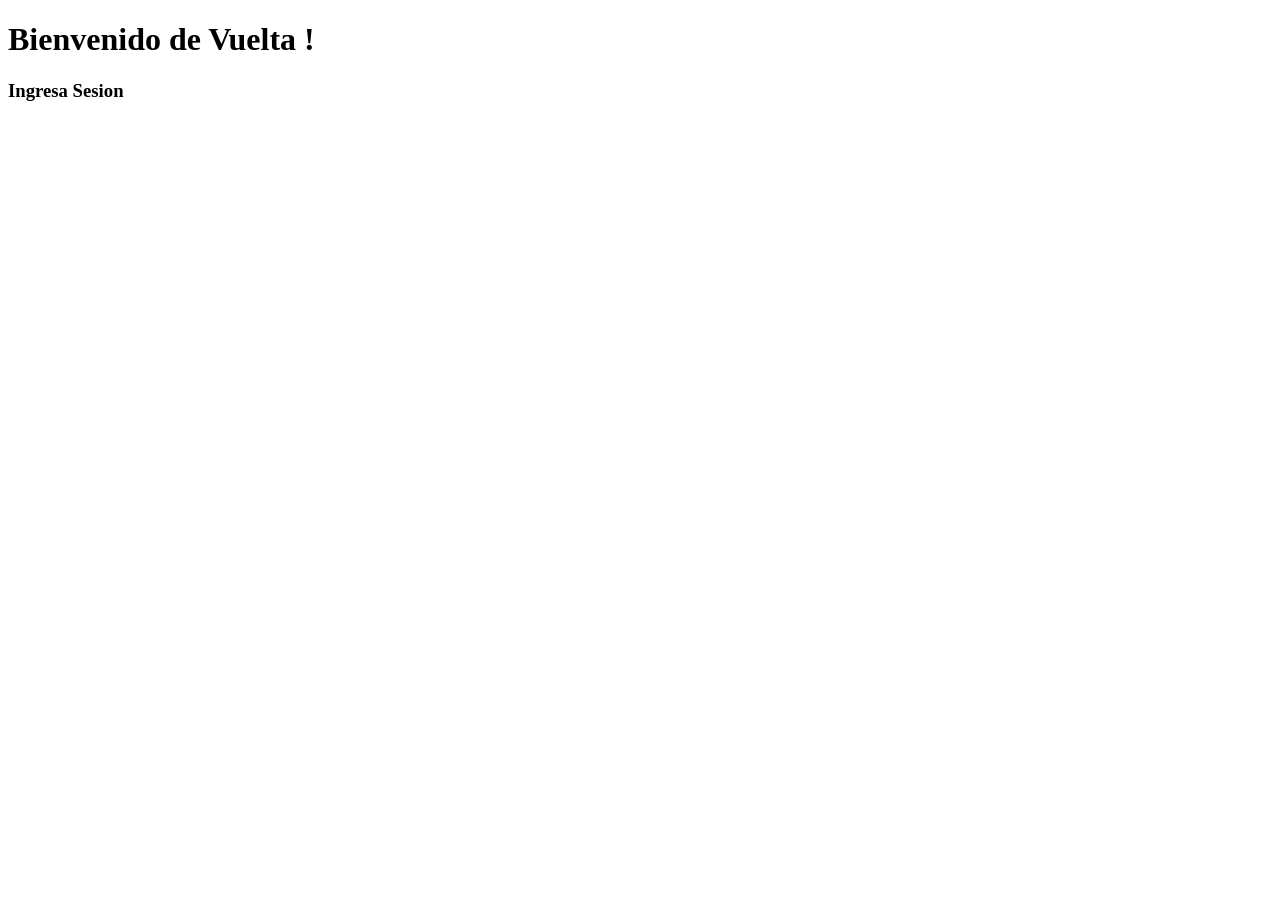
==== templates/login.html @ 873b9c4b "Carpeta Templates & static creadas para FrontEnd" ====
<!DOCTYPE html>
<html lang="en">
<head>
    <meta charset="UTF-8">
    <meta name="viewport" content="width=device-width, initial-scale=1.0">
    <title>Login</title>
</head>
<body>
   

    <h1>Bienvenido de Vuelta !</h1>

     <h3>Ingresa Sesion</h3>

    
</body>
</html>
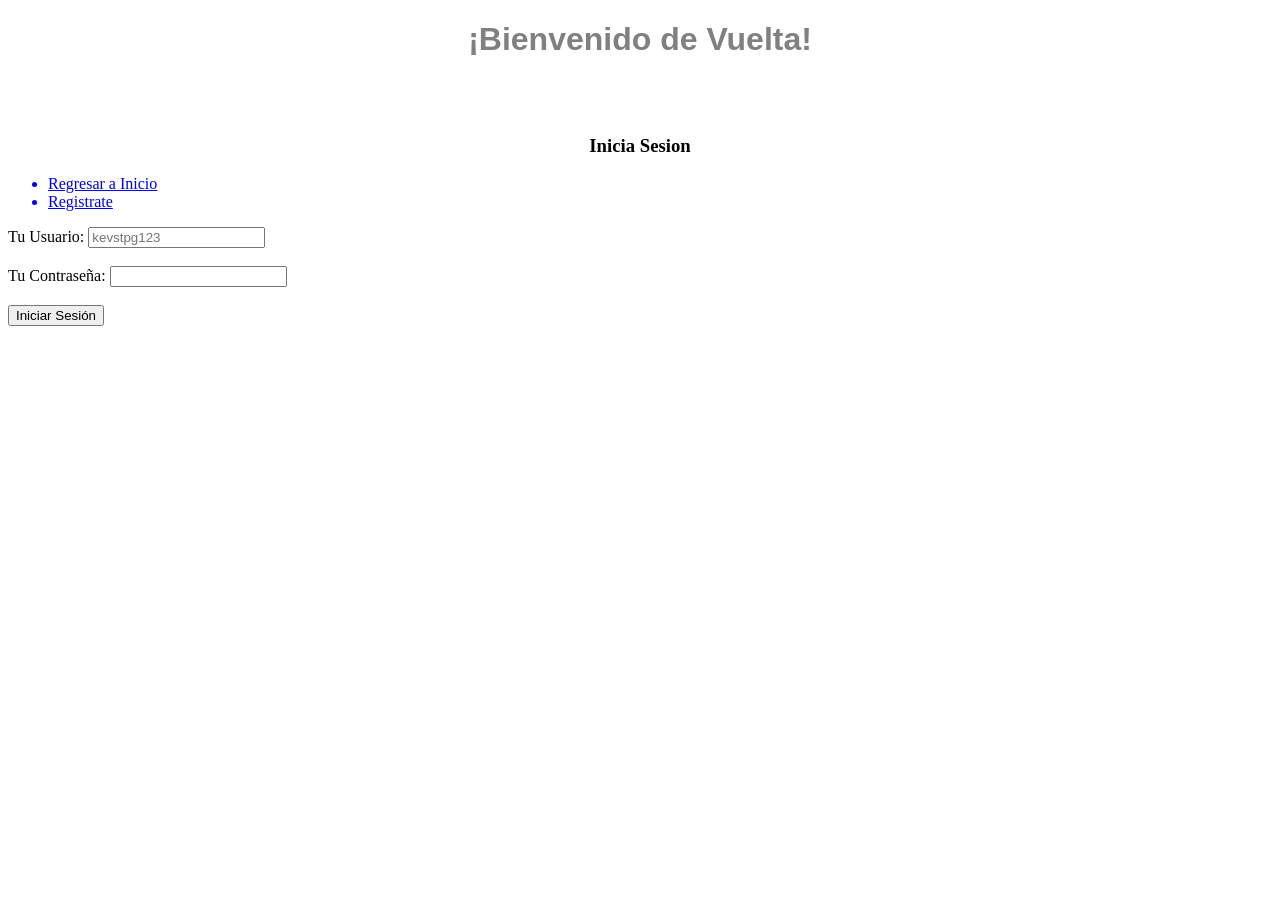
==== commit 66a70ee7: "Anadiendo primera capa de frontend" ====
--- a/templates/login.html
+++ b/templates/login.html
@@ -4,14 +4,70 @@
     <meta charset="UTF-8">
     <meta name="viewport" content="width=device-width, initial-scale=1.0">
     <title>Login</title>
+    <link rel="stylesheet" href="/static/estilos.css">
 </head>
 <body>
    
+     <h1 class="TituloPrincipal">¡Bienvenido de Vuelta!</h1>
 
-    <h1>Bienvenido de Vuelta !</h1>
+     <br>
+     <br>
 
-     <h3>Ingresa Sesion</h3>
+     <h3 class="SubtituloPrincipal">Inicia Sesion</h3>
 
+     <nav class="navbar-login">
+        <ul>
+          <a href="/"><li>Regresar a Inicio</li></a>
+          <a href="/"><li>Registrate</li></a>
+        </ul>
+     </nav>
+
+     <div class="contenedor-principal">
+      <form id="login" method="post">
+       
+       <label for="usuario">Tu Usuario:</label>
+       <input type="text" id="usuario" name="usuario" placeholder="kevstpg123" required> 
+       <br> <br>
+       
+       <label for="password">Tu Contraseña:</label>
+       <input type="password" id="password" name="password" required>
+       <br> <br>
+       
+       <button type="submit">Iniciar Sesión</button>
+      </form>
+     </div>
+
+     
+     <p id="welcome"></p>
     
 </body>
+
+<script>
+  document.getElementById("login").addEventListener("submit", async function(e){
+   e.preventDefault(); 
+
+   const usuario = document.getElementById("usuario").value;
+   const password = document.getElementById("password").value;
+
+   const respuesta = await fetch("/recepcion/login", {
+        method: "POST",
+        headers: { "Content-Type": "application/json" },
+        body: JSON.stringify({ user: usuario, password: password })
+   });
+
+   const datos = await respuesta.json();
+   const mensajeElemento = document.getElementById("welcome");
+
+   if (respuesta.ok) {
+    
+     localStorage.setItem("boleto", datos.boleto);
+     localStorage.setItem("user", datos.user);
+     
+     setTimeout(() => window.location.href = '/workspace', 1800);
+   } else {
+     mensajeElemento.innerHTML = "Usuario o contraseña incorrectos";
+     mensajeElemento.style.color = "red";
+   }
+  });
+</script>
 </html>
--- a/static/estilos.css
+++ b/static/estilos.css
@@ -0,0 +1,23 @@
+.{
+
+
+}
+
+.TituloPrincipal{
+
+ text-align: center;
+ color: grey;
+ font-family: 'Segoe UI', Tahoma, Geneva, Verdana, sans-serif;
+
+
+}
+
+.SubtituloPrincipal{
+
+    text-align: center;
+}
+
+.contenedor-pricipal{
+
+    text-align: center;
+}
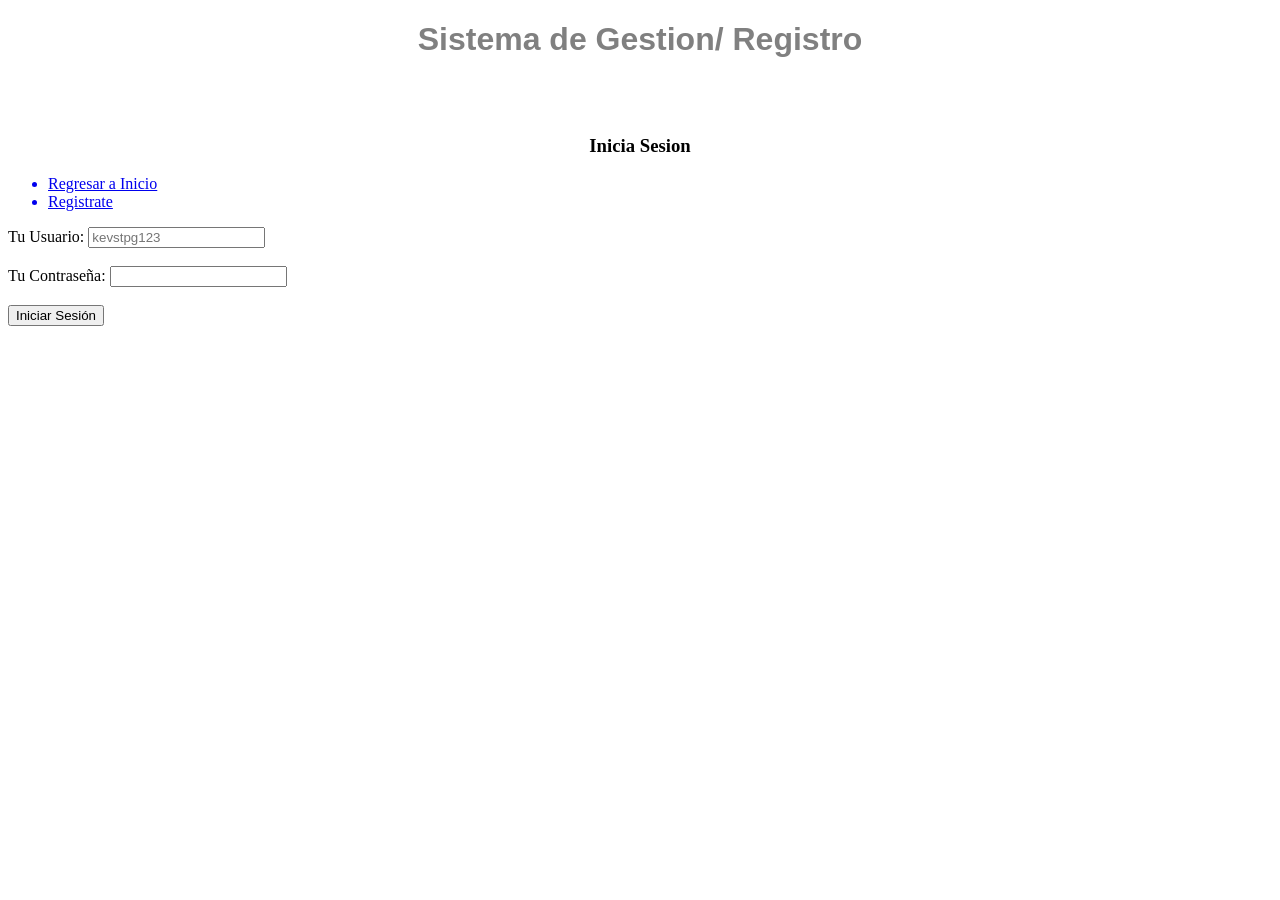
==== commit c1076d81: "Adding redirect in js" ====
--- a/templates/login.html
+++ b/templates/login.html
@@ -8,7 +8,7 @@
 </head>
 <body>
    
-     <h1 class="TituloPrincipal">¡Bienvenido de Vuelta!</h1>
+     <h1 class="TituloPrincipal">Sistema de Gestion/ Registro</h1>
 
      <br>
      <br>
@@ -62,6 +62,7 @@
     
      localStorage.setItem("boleto", datos.boleto);
      localStorage.setItem("user", datos.user);
+     document.getElementById("welcome").textContent = "Bienvenido, redirgiendote...."
      
      setTimeout(() => window.location.href = '/workspace', 1800);
    } else {
